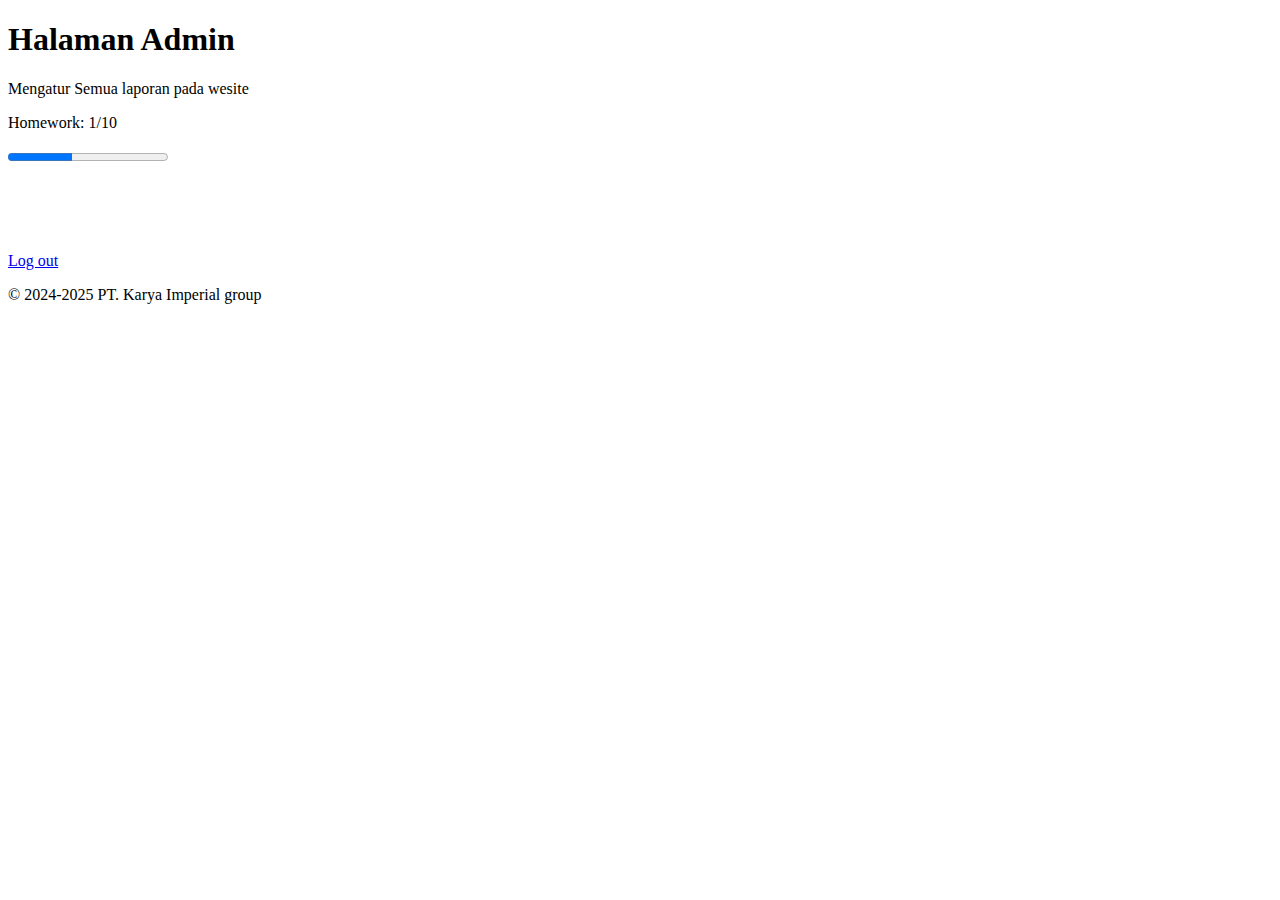
==== HTML/admin.html @ 7cf08b59 "first commit" ====
<!DOCTYPE html>
<html lang="en">
<head>
   <meta charset="UTF-8">
   <meta name="viewport" content="width=device-width, initial-scale=1.0">
   <title>Admin</title>
</head>
<body>

   <section>
       <div>
           <h1>Halaman Admin</h1>
           <p>
            Mengatur Semua laporan pada wesite
           </p>
           <p>
            Homework: 1/10
           </p> 
           <p>
            <progress value="40" max="100"></progress>
           </p>
           <br><br><br>
           <p>
            <a href="login.html">Log out</a>
           </p>
       </div>

   </section>

   <footer>
     <p>
        © 2024-2025 PT. Karya  Imperial group
     </p>  
   </footer>

</body>
</html>
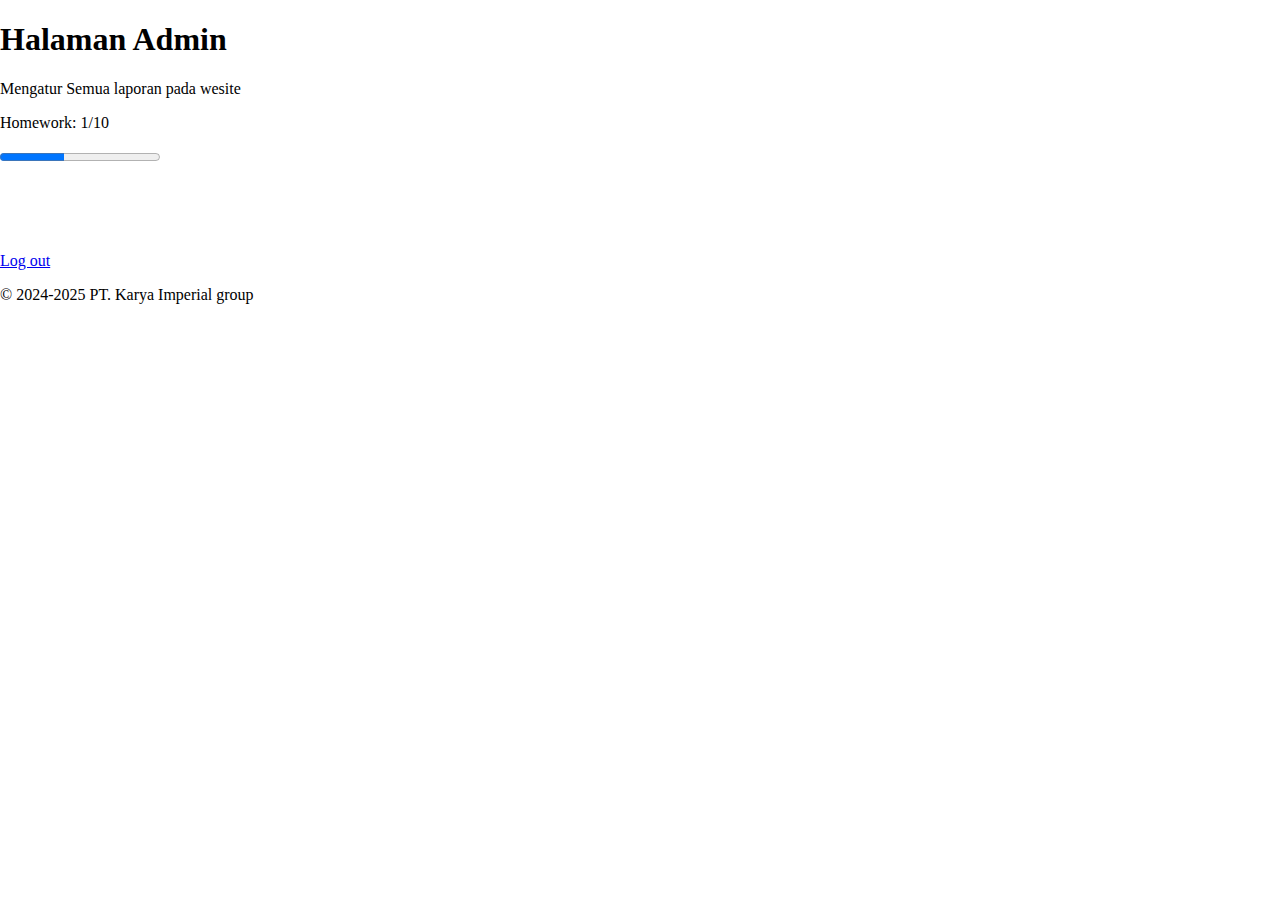
==== commit 954f971e: "kedua" ====
--- a/HTML/admin.html
+++ b/HTML/admin.html
@@ -4,6 +4,7 @@
    <meta charset="UTF-8">
    <meta name="viewport" content="width=device-width, initial-scale=1.0">
    <title>Admin</title>
+   <link rel="stylesheet" href="styles/main.css">
 </head>
 <body>
 
--- a/HTML/styles/main.css
+++ b/HTML/styles/main.css
@@ -0,0 +1,26 @@
+body{
+    margin: 0;
+}
+
+.container{
+    width: 60%;
+    overflow: hidden;
+    margin: auto;
+}
+
+.header {
+    width: 100%;
+    overflow: hidden;
+    background: #b1b1b1;
+    padding-left: 50px;
+    margin-bottom: 50px;
+}
+
+.header .logo{
+    font-size: 32px;
+    float: left;
+}
+
+.header .navigation {
+    float: right;
+}